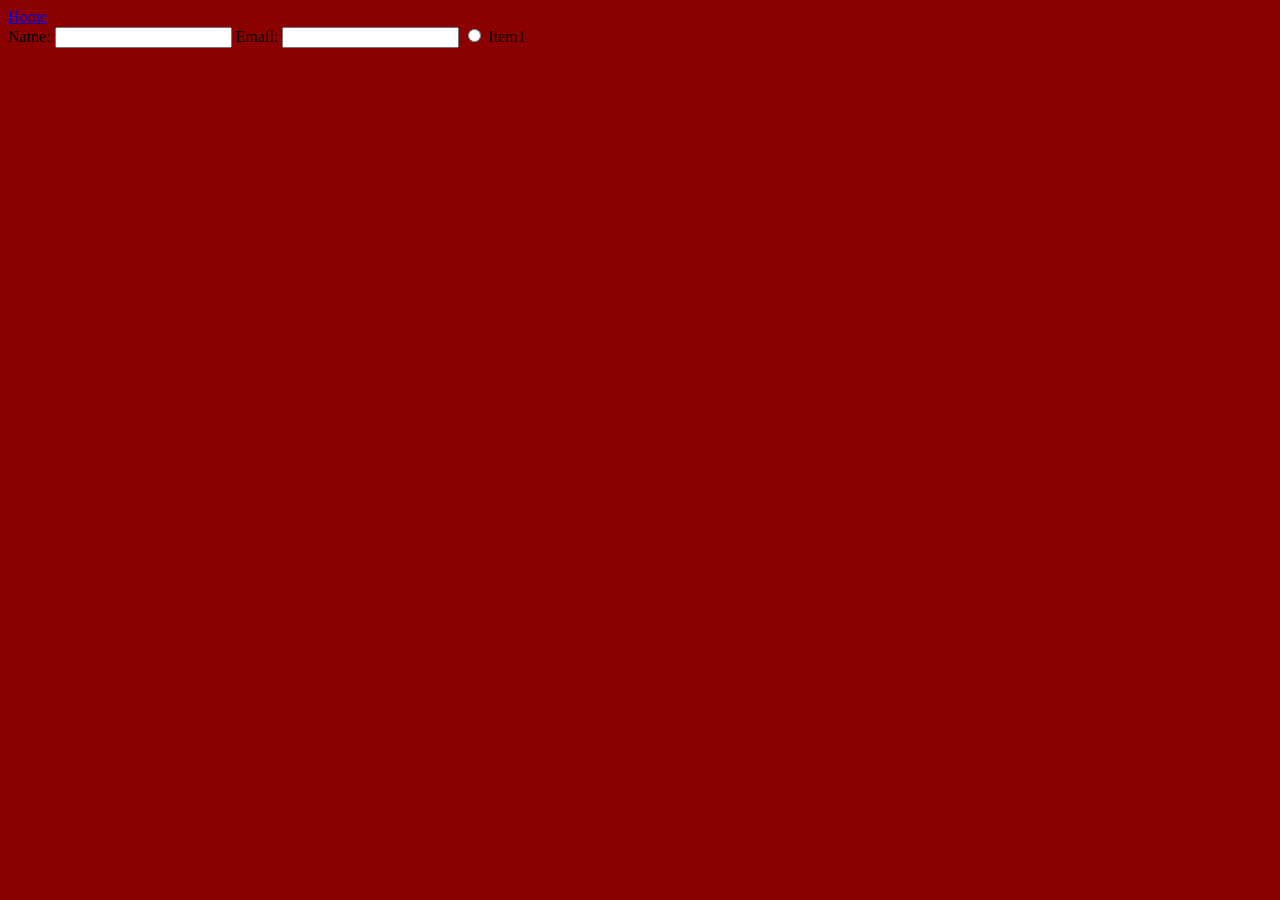
==== index.html @ e9ea399b "First commit message" ====
<!DOCTYPE html>
<html>
<head>
    <title>In Class Practice</title>
    <link rel="stylesheet" href="styles.css">
</head>
<nav>
    <a href="Lab1.html">Home</a>
</nav>
<body>
    <main>
        <form>
            <label for="name">Name: </label>
            <input type="text" id="name">

            <label for="email"> Email: </label>
            <input type="email" id="email">

            <input type="radio" id="radio1">
            <label for="radio1">Item1 </label>
        </form>

    </main>
</body>
</html>
---- styles.css ----
body {
    background-color :darkred;
}
h1{
    color:aqua
}
p {
    
}
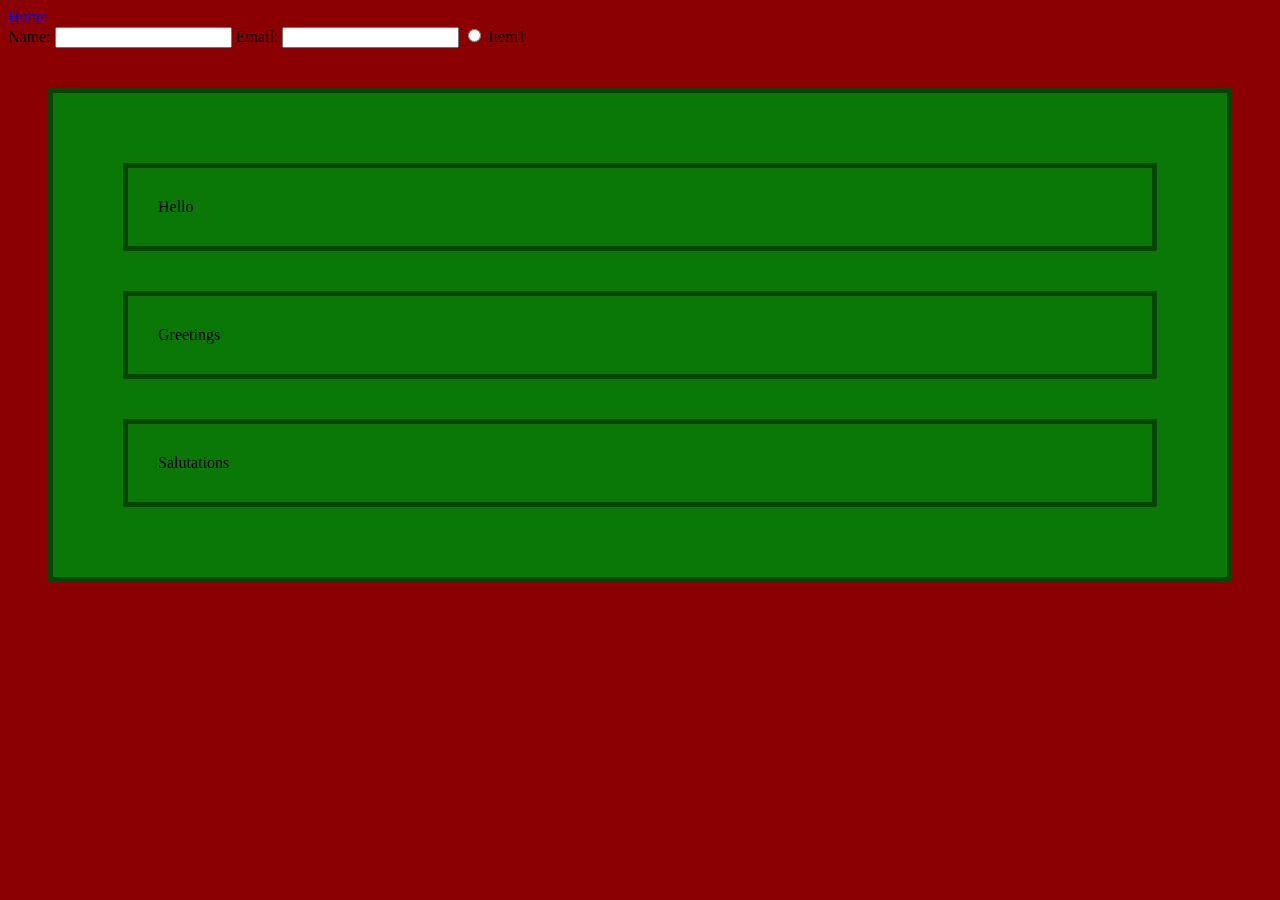
==== commit 20127358: "Added important elements" ====
--- a/index.html
+++ b/index.html
@@ -21,5 +21,10 @@
         </form>
 
     </main>
+    <div class="card container">
+        <section class="card">Hello</section>
+        <section class="card">Greetings</section>
+        <section class="card">Salutations</section>
+    </div>
 </body>
 </html>
--- a/styles.css
+++ b/styles.css
@@ -6,4 +6,17 @@
 }
 p {
     
+}
+.highlight {
+    background-color: #ff3c00;
+}
+.card {
+    background-color: rgb(10, 120, 6);
+    padding: 30px;
+    border: 5px solid rgba(0, 0, 0, 0.423);
+    margin: 40px;
+}
+.card-container {
+    display: flex;
+    gap: 100px;
 }
